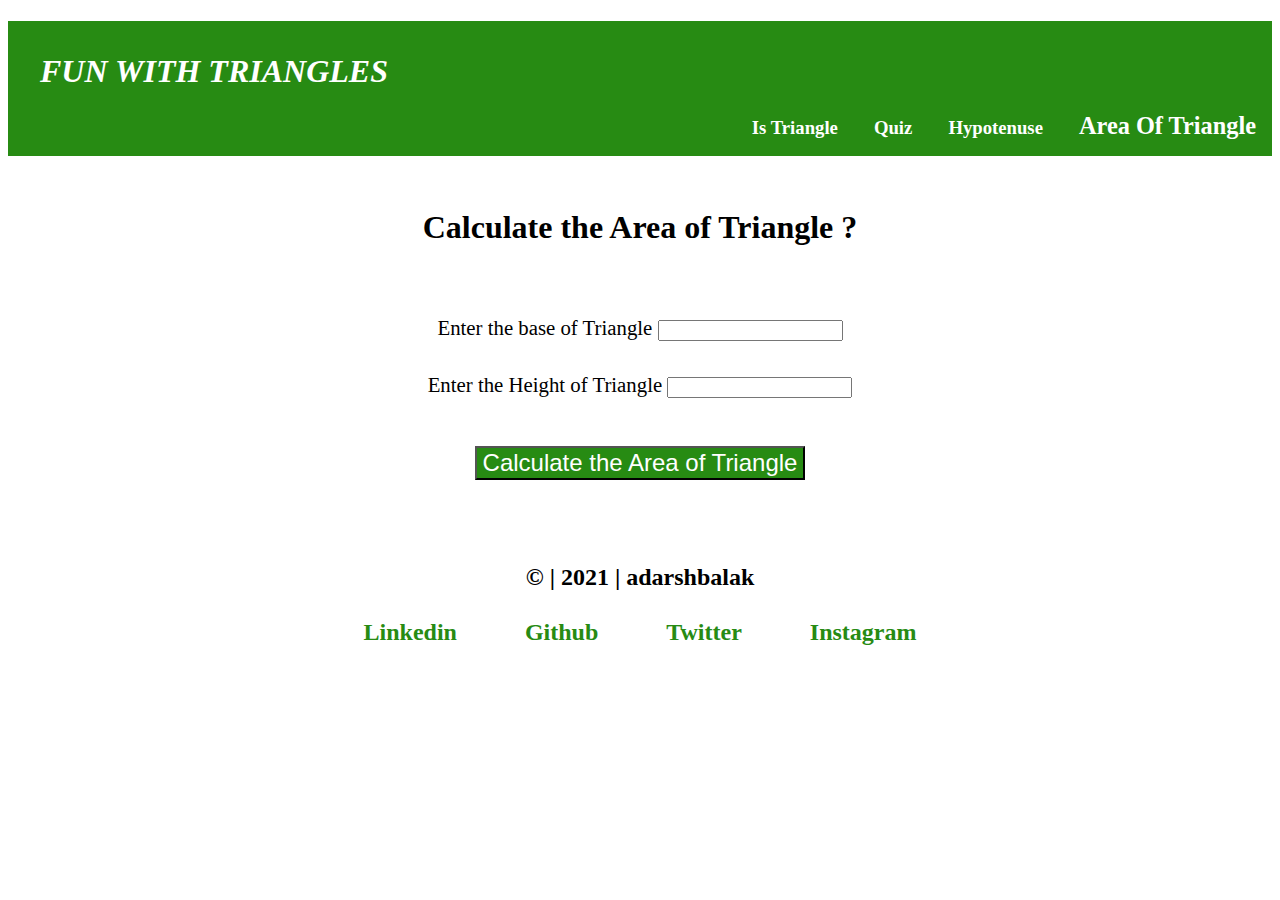
==== index.html @ 993a9e40 "update index" ====
<!DOCTYPE html>
<html lang="en">
<head>
    <meta charset="UTF-8">
    <meta http-equiv="X-UA-Compatible" content="IE=edge">
    <meta name="viewport" content="width=device-width, initial-scale=1.0">
    <title>Area of Triangle</title>
    <link rel="stylesheet" href="index.css">
</head>

<div class="container">
    <h1 id="head"> FUN WITH TRIANGLES </h1>
        <nav id="nav-bar">
            <h3 id="nav"><a class="navi" href="/isTriangle.html"> Is Triangle</a></h3>
            <h3 id="nav"> <a class="navi" href="/Quiz.html">Quiz</a></h3>
            <h3 id="nav"><a class="navi" href="/hypotenuse.html">Hypotenuse</a></h3>
            <h3 id="nav"><a class="nav2" href="/index.html">Area Of Triangle</a></h3>
        </nav></div>

<h1 class="question-line">Calculate the Area of Triangle ?</h1>
<div class="option"><label for="">Enter the base of Triangle</label>
<input type="number" class="side-input"></div>
<div class="option"><label for="">Enter the Height of Triangle</label>
<input type="number" class="side-input"></div>
<div class="btn"><button id="area-of-triangle-btn">Calculate the Area of Triangle</button></div>

<div id="output"></div>

<footer class="foot">
    <div class="footer"><h2 class="footer-title"> &copy; | 2021 | adarshbalak</h2>
        <div class="footer2"><h2 id="foot2"><a class="footer-1" href="https://www.linkedin.com/in/mohd-aquil-5b053013b/">Linkedin</a></h2>
            <h2 id="foot2"><a class="footer-1" href="https://github.com/Aquilchoudhary">Github</a></h2>
            <h2 id="foot2"><a class="footer-1" href="https://twitter.com/AquilChoudhary">Twitter</a></h2>
            <h2 id="foot2"><a class="footer-1" href="https://www.instagram.com/aquilchoudhary/">Instagram</a></h2></div></div>
            </footer>

<script src="index.js"></script>
<body>
    
</body>
</html>
---- index.css ----
#nav-bar {
    text-align: right;
    padding-bottom: 1rem;
}
#nav {
    display: inline;
    padding: 1rem 1rem;
}
.navi {
    text-decoration: none;
    color: white;
}
.nav2 {
    text-decoration: none;
    color: white;
    font-size: 130%;
}
.container {
    background-color: rgb(39, 139, 19);
}
#head {
    padding-left: 2rem;
    padding-top: 2rem;
    color: white;
    font-style: oblique;
}
.question-line{
    text-align: center;
    padding-top: 2rem;
    padding-bottom: 2rem;
}
.option {
    text-align: center;
    padding-top: 1rem;
    padding-bottom: 1rem;
    font-size: 130%;
}
.btn {
    text-align: center;
    padding-top: 2rem;
    padding-bottom: 2rem;
}
#area-of-triangle-btn{
    background-color: rgb(39, 139, 19);
    font-size: 150%;
    color: white;
}
#output {
    text-align: center;
    font-size: 150%;
    padding-bottom: 2rem;
}


.footer-1{
    text-decoration: none;
    color: rgb(39, 139, 19);
}
.footer2 {
    text-align: center;
    
    padding-bottom: 1rem;
}
#foot2 {
    display: inline;
    padding-left: 2rem;
    padding-right: 2rem;
}

.footer1 {
    padding-left: 4rem;
    padding-top: 2rem;
    color: white;
}
.footer-title{
    text-align: center;
    padding-bottom: 0.5rem;
}
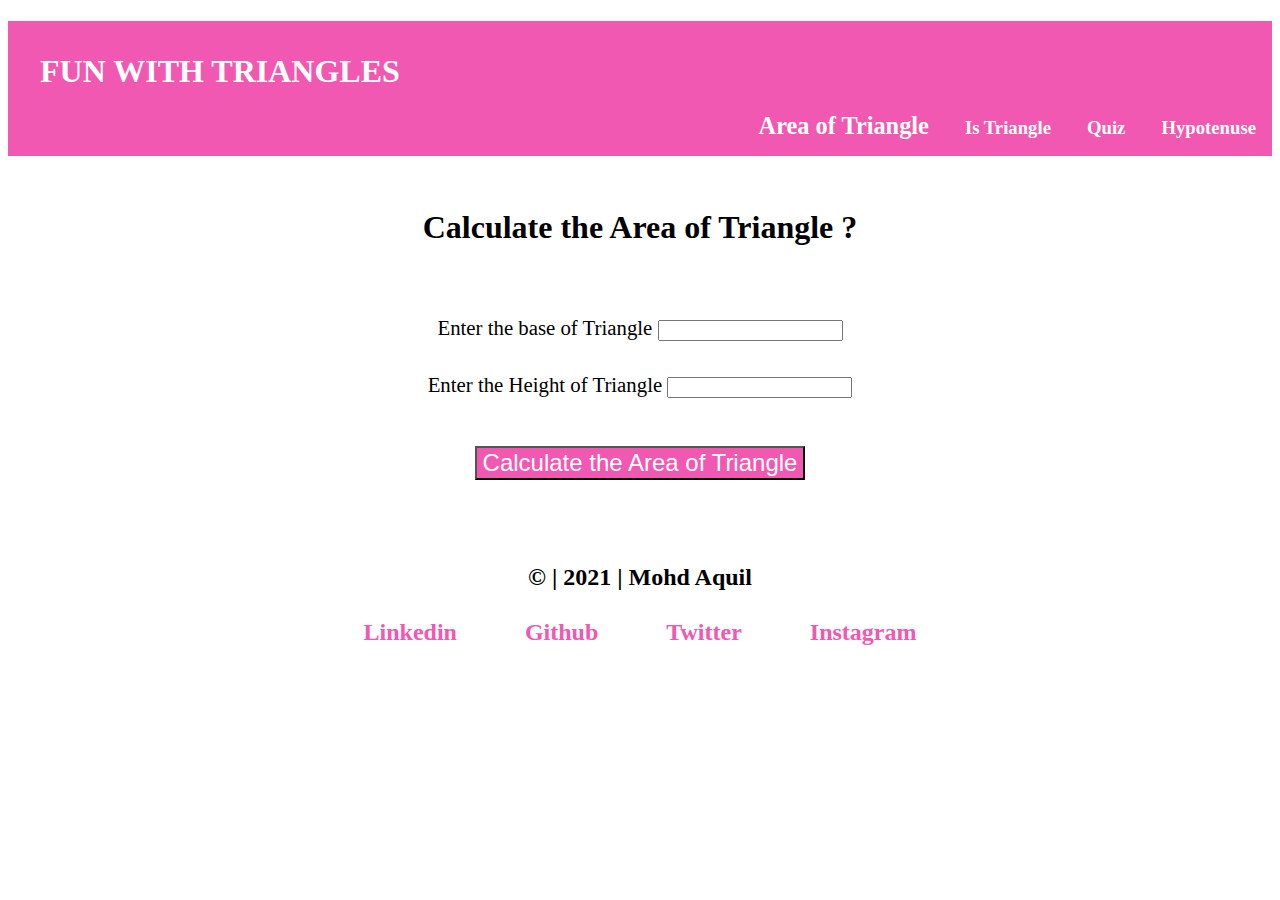
==== commit d6e79e60: "final done" ====
--- a/index.html
+++ b/index.html
@@ -11,10 +11,10 @@
 <div class="container">
     <h1 id="head"> FUN WITH TRIANGLES </h1>
         <nav id="nav-bar">
+            <h3 id="nav"><a class="nav2" href="/index.html" link:active>Area of Triangle</a></h3>
             <h3 id="nav"><a class="navi" href="/isTriangle.html"> Is Triangle</a></h3>
             <h3 id="nav"> <a class="navi" href="/Quiz.html">Quiz</a></h3>
             <h3 id="nav"><a class="navi" href="/hypotenuse.html">Hypotenuse</a></h3>
-            <h3 id="nav"><a class="nav2" href="/index.html">Area Of Triangle</a></h3>
         </nav></div>
 
 <h1 class="question-line">Calculate the Area of Triangle ?</h1>
@@ -27,7 +27,7 @@
 <div id="output"></div>
 
 <footer class="foot">
-    <div class="footer"><h2 class="footer-title"> &copy; | 2021 | adarshbalak</h2>
+    <div class="footer"><h2 class="footer-title"> &copy; | 2021 | Mohd Aquil</h2>
         <div class="footer2"><h2 id="foot2"><a class="footer-1" href="https://www.linkedin.com/in/mohd-aquil-5b053013b/">Linkedin</a></h2>
             <h2 id="foot2"><a class="footer-1" href="https://github.com/Aquilchoudhary">Github</a></h2>
             <h2 id="foot2"><a class="footer-1" href="https://twitter.com/AquilChoudhary">Twitter</a></h2>
--- a/index.css
+++ b/index.css
@@ -16,13 +16,13 @@
     font-size: 130%;
 }
 .container {
-    background-color: rgb(39, 139, 19);
+    background-color: rgb(241, 88, 177);
 }
 #head {
     padding-left: 2rem;
     padding-top: 2rem;
     color: white;
-    font-style: oblique;
+    
 }
 .question-line{
     text-align: center;
@@ -41,7 +41,7 @@
     padding-bottom: 2rem;
 }
 #area-of-triangle-btn{
-    background-color: rgb(39, 139, 19);
+    background-color: rgb(241, 88, 177);
     font-size: 150%;
     color: white;
 }
@@ -54,7 +54,7 @@
 
 .footer-1{
     text-decoration: none;
-    color: rgb(39, 139, 19);
+    color: rgb(241, 88, 177);
 }
 .footer2 {
     text-align: center;
